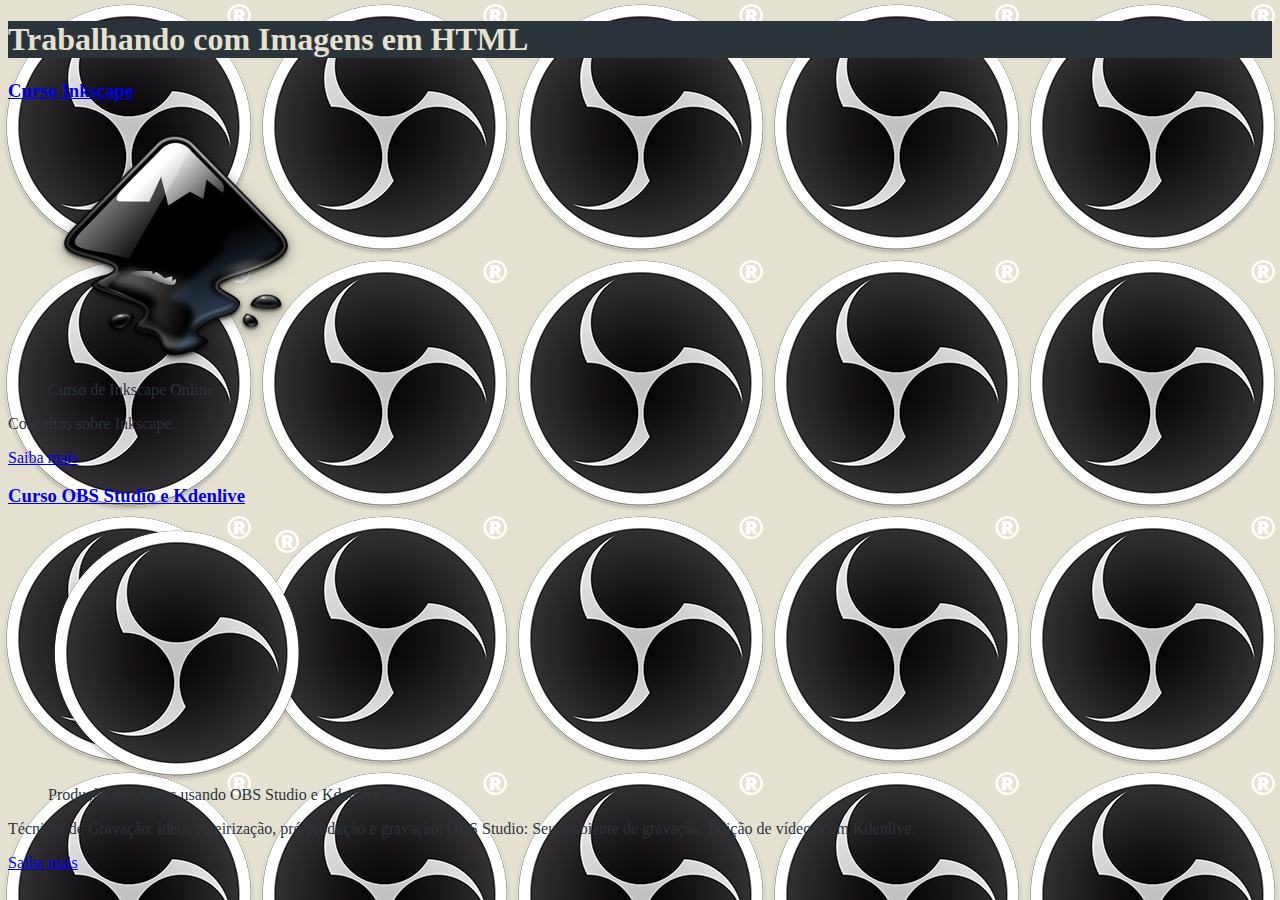
==== imagens.html @ 357c7977 "Projeto criado" ====
<!DOCTYPE html>
<html lang="pt-br">
  <head>
    <title>Trabalhando com Imagens no HTML | Prog III</title>
    <meta name="description" content="Tags html para trabalharmos com imagens."/>
	<meta name="keywords" content="html, css,ifrs, web"/>
	<meta name="author" description="Cristiano Luz"/>
	<meta charset="utf-8">
	<link rel="stylesheet" type="text/css" href="css/style.css"/>
  </head>
  <body>
    <section>
      <header>
      </header>
      <nav>
      </nav>
      <section>
	    <h1>Trabalhando com Imagens em HTML</h1>
		<article>
		  <h3><a href=https://ifrs.edu.br/erechim/curso-de-inkscape-a-distancia-e-gratuito-e-ofertado-pelo-ifrs/ target="_blank">Curso Inkscape</a></h3>
		  <figure>
		    <img src=img/Inkscape_Logo.png alt="Inkscape" title="Curso de Inkscape Online" />
			<figcaption>Curso de Inkscape Online</figcaption>
		  </figure>
		  <p>Conceitos sobre Inkscape.</p>
		  <a href=https://ifrs.edu.br/erechim/curso-de-inkscape-a-distancia-e-gratuito-e-ofertado-pelo-ifrs/ target="_blank">Saiba mais</a>
		</article>
		<article>
		  <h3><a href=https://moodle.ifrs.edu.br/course/info.php?id=2869 target="_blank">Curso OBS Studio e Kdenlive</a></h3>
		  <figure>
		    <img src=img/OBS_small-r.png alt="OBS" title="Curso de OBS Online" />
			<figcaption>Produção de Vídeos usando OBS Studio e Kdenlive Online</figcaption>
		  </figure>
		  <p>Técnicas de Gravação: ideia, roteirização, pré-produção e gravação; OBS Studio: Seu ambiente de gravação; Edição de vídeos com Kdenlive.</p>
		  <a href=https://moodle.ifrs.edu.br/course/info.php?id=2869 target="_blank">Saiba mais</a>
		</article>
	  </section>
      <footer>
      </footer>
    </section>
  </body>
</html>
---- css/style.css ----
body{
	background-color: #E5E1D1;
	color: #2C343B;
	background-image: url('../img/OBS_small-r.png');
}

.container{
	background-color: #FFFFFF;
	width: 75%;
	margin-left: auto;
	margin-right: auto;
}

h1 {
	background-color: #2C343B;
	color: #E5E1D1;
}
h2, h3 {
	color: #C44741;
}
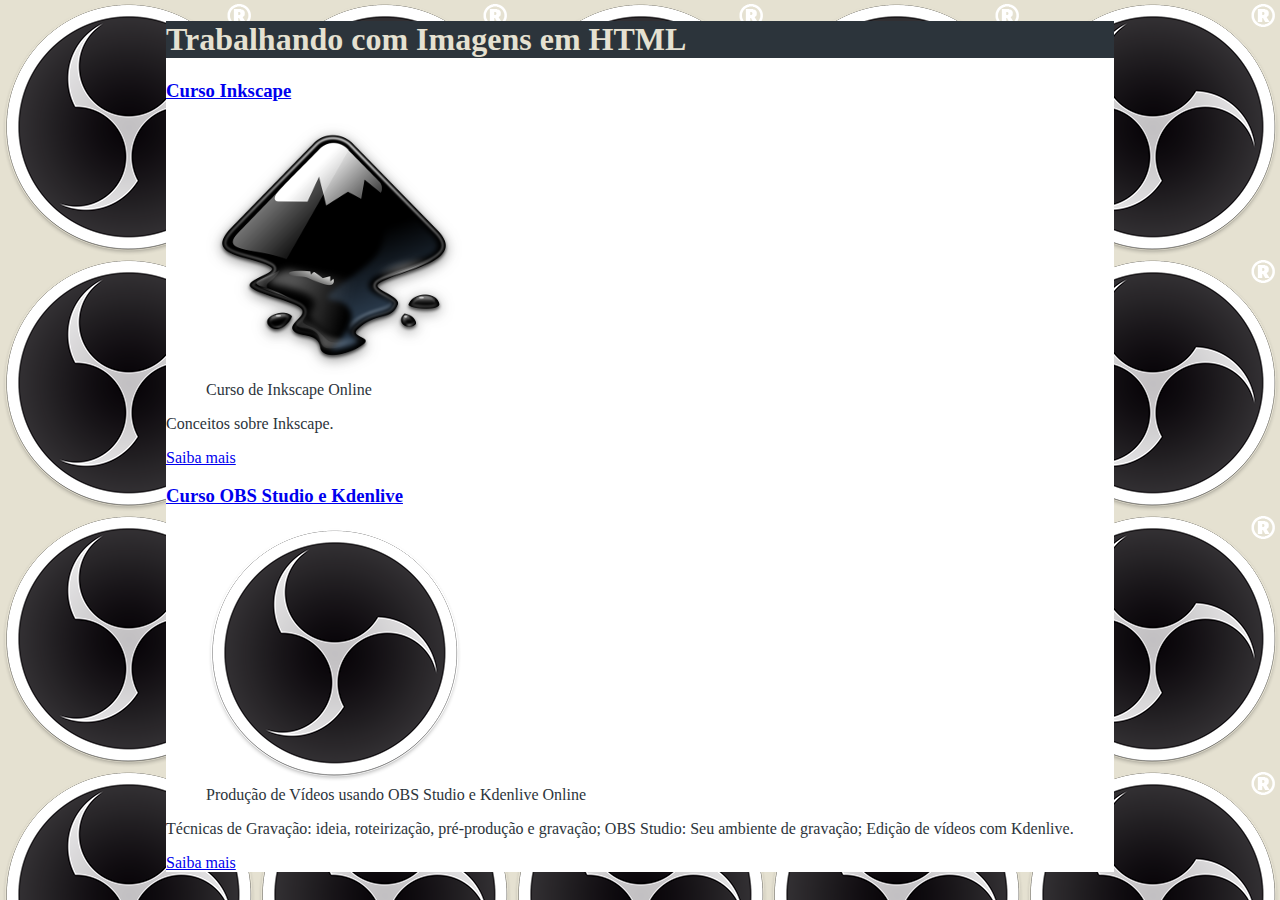
==== commit 681c4e92: "Adicionado container" ====
--- a/imagens.html
+++ b/imagens.html
@@ -9,6 +9,7 @@
 	<link rel="stylesheet" type="text/css" href="css/style.css"/>
   </head>
   <body>
+  <section class="container">
     <section>
       <header>
       </header>
